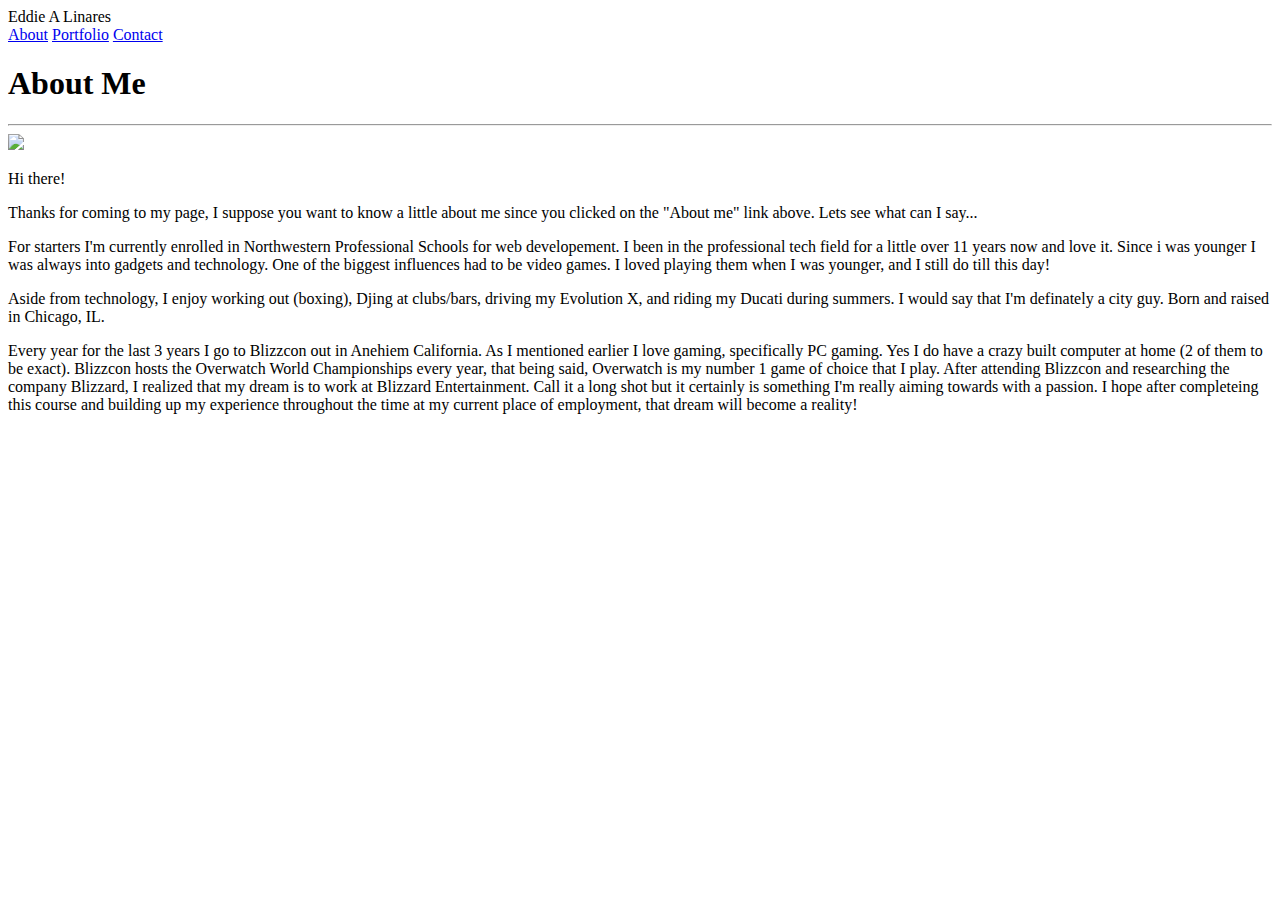
==== index.html @ 894ef7e5 "Created Index, started with CSS." ====
<!DOCTYPE html>
<html>

<head>
    <title>About Me</title>
    <meta charset="utf-8">
    <meta http-equiv="X-UA-Compatible" content="IE=edge">
    <title>Page Title</title>
    <meta name="viewport" content="width=device-width, initial-scale=1">
    <link rel="stylesheet" type="text/css" media="screen" href="assets/css/style.css">
    <script src="main.js"></script>

</head>

<body>

    <header>Eddie A Linares</header>
    <a href="INSERT HTML HERE">About</a>
    <a href="INSERT HTML HERE">Portfolio</a>
    <a href="INSERT HTML HERE">Contact</a>
    <div id="Top">
        <h1>About Me</h1>
        <hr>
        <img id="coffeeme" src="images/coffeeme.jpg">
        <p>
            Hi there!
        </p>
        <p>
            Thanks for coming to my page, I suppose you want to know a little about me since you clicked on the "About
            me" link above. Lets see what can I say...
        </p>
        <p>
            For starters I'm currently enrolled in Northwestern Professional Schools for web developement. I been in the
            professional tech field for a little over 11 years now and love it.
            Since i was younger I was always into gadgets and technology. One of the biggest influences had to be video
            games. I loved playing them when I was younger, and I still do till this day!
        </p>
        <p>
            Aside from technology, I enjoy working out (boxing), Djing at clubs/bars, driving my Evolution X, and
            riding my Ducati during summers. I would say that I'm definately a city guy. Born and raised in Chicago,
            IL.
        </p>
        <p>
            Every year for the last 3 years I go to Blizzcon out in Anehiem California. As I mentioned earlier I love
            gaming, specifically PC gaming. Yes I do have a crazy built computer at home (2 of them to be exact).
            Blizzcon hosts the Overwatch World Championships every year, that being said, Overwatch is my number 1 game
            of choice that I play.
            After attending Blizzcon and researching the company Blizzard, I realized that my dream is to work at
            Blizzard Entertainment. Call it a long shot but it certainly is something I'm really aiming towards with a
            passion.
            I hope after completeing this course and building up my experience throughout the time at my current place
            of employment, that dream will become a reality!
        </p>
    </div>
</body>

</html>
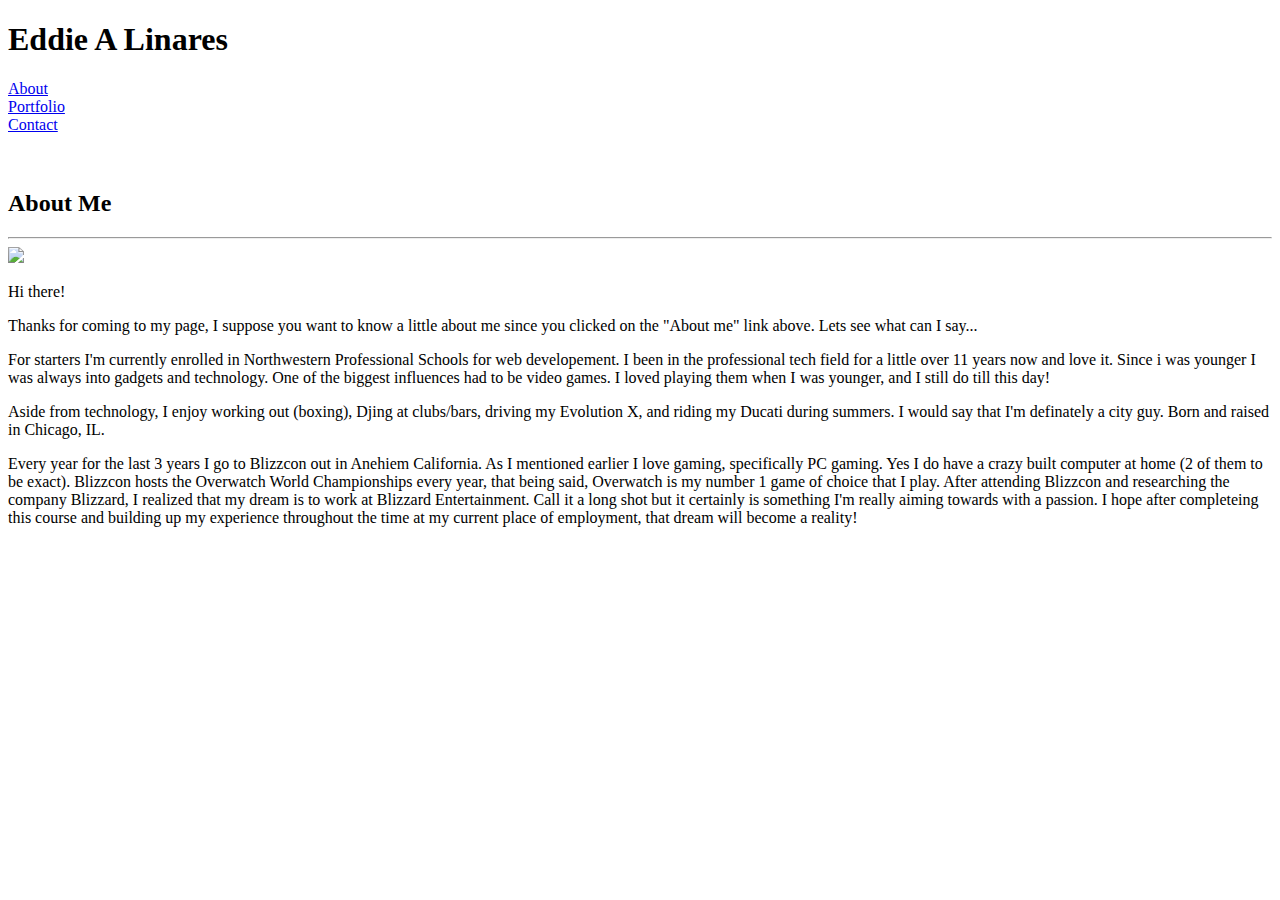
==== commit ca62f3e8: "changed css settings" ====
--- a/index.html
+++ b/index.html
@@ -2,10 +2,10 @@
 <html>
 
 <head>
-    <title>About Me</title>
+
     <meta charset="utf-8">
     <meta http-equiv="X-UA-Compatible" content="IE=edge">
-    <title>Page Title</title>
+    <title>About Me</title>
     <meta name="viewport" content="width=device-width, initial-scale=1">
     <link rel="stylesheet" type="text/css" media="screen" href="assets/css/style.css">
     <script src="main.js"></script>
@@ -13,13 +13,22 @@
 </head>
 
 <body>
-
-    <header>Eddie A Linares</header>
-    <a href="INSERT HTML HERE">About</a>
-    <a href="INSERT HTML HERE">Portfolio</a>
-    <a href="INSERT HTML HERE">Contact</a>
-    <div id="Top">
-        <h1>About Me</h1>
+    <section id="top">
+        <h1>Eddie A Linares</h1>
+        <a href="INSERT HTML HERE">
+            <div id=aboutid>About
+        </a></div>
+        <a href="INSERT HTML HERE">
+            <div id=portfolioid>Portfolio
+        </a></div>
+        <a href="INSERT HTML HERE">
+            <div id=contactid>Contact
+        </a></div>
+    </section>
+    <br>
+    <section id="main">
+        <br>
+        <h2>About Me</h2>
         <hr>
         <img id="coffeeme" src="images/coffeeme.jpg">
         <p>
@@ -51,7 +60,7 @@
             I hope after completeing this course and building up my experience throughout the time at my current place
             of employment, that dream will become a reality!
         </p>
-    </div>
+    </section>
 </body>
 
 </html>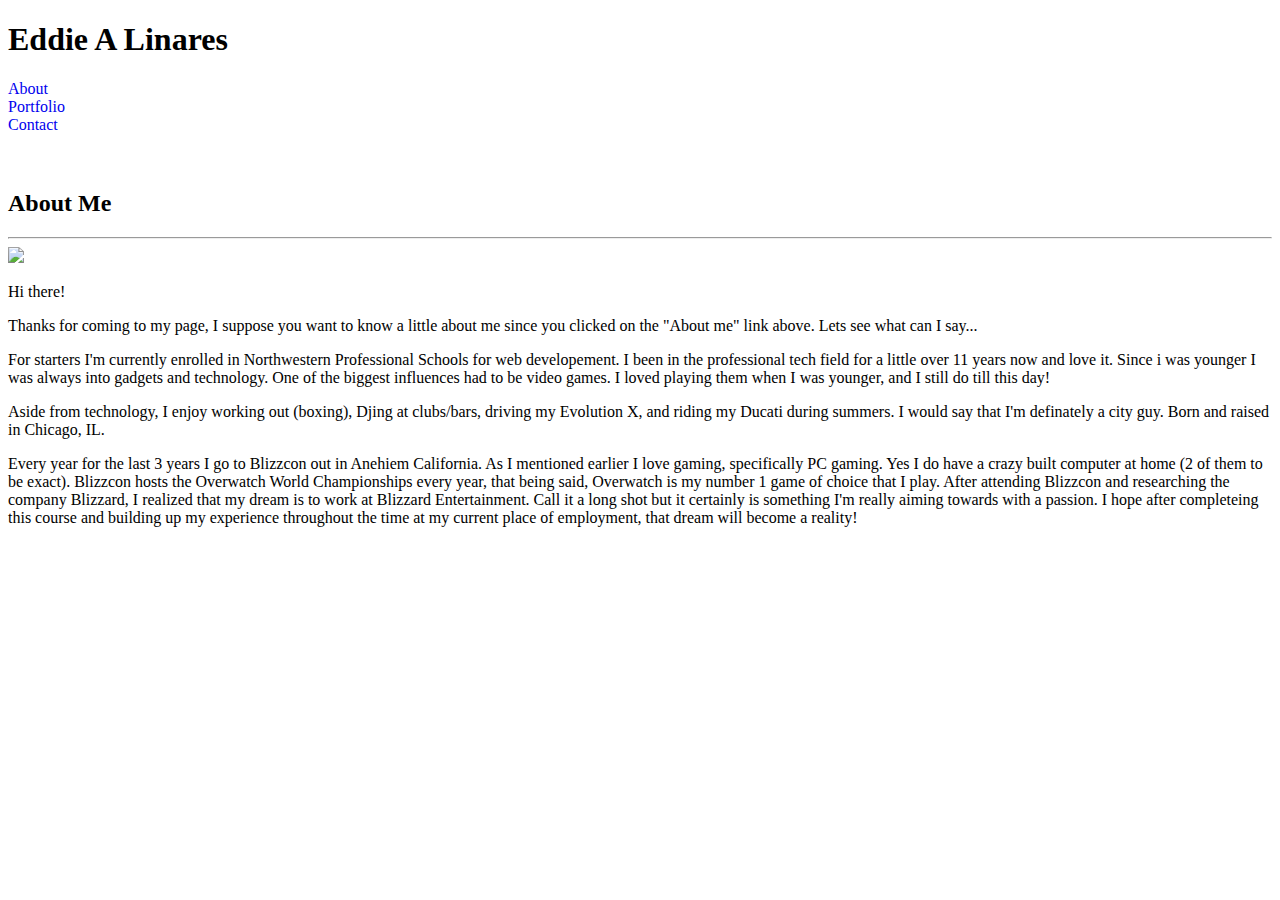
==== commit ea543cd4: "FIxed missing section on top id" ====
--- a/index.html
+++ b/index.html
@@ -15,15 +15,18 @@
 <body>
     <section id="top">
         <h1>Eddie A Linares</h1>
-        <a href="INSERT HTML HERE">
+        <section id="nav">
+        <a href="INSERT HTML HERE" style="text-decoration: none;">
             <div id=aboutid>About
         </a></div>
-        <a href="INSERT HTML HERE">
+        <a href="INSERT HTML HERE" style="text-decoration: none;">
             <div id=portfolioid>Portfolio
         </a></div>
-        <a href="INSERT HTML HERE">
+        <a href="INSERT HTML HERE" style="text-decoration: none;">
             <div id=contactid>Contact
         </a></div>
+        </div>
+    </section>
     </section>
     <br>
     <section id="main">
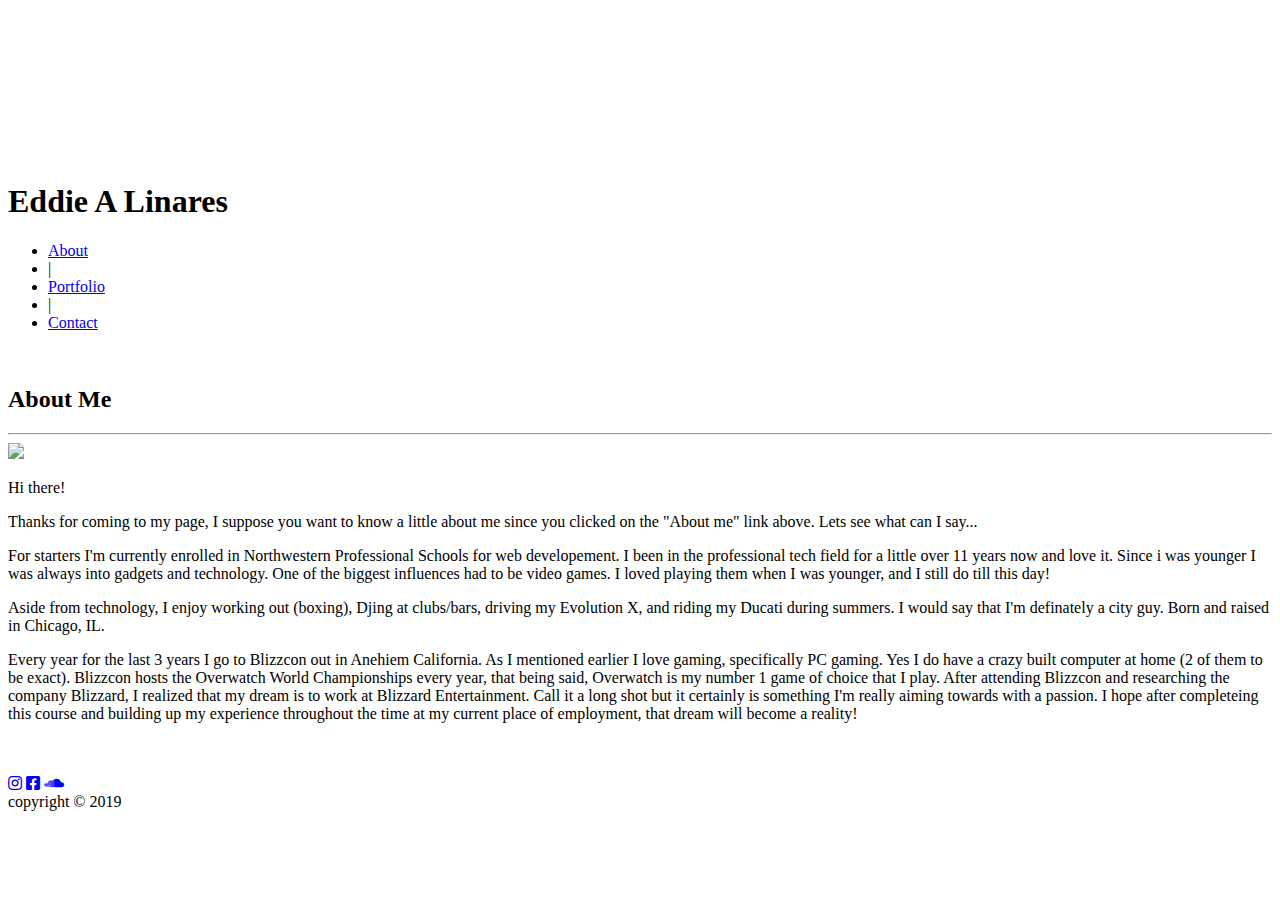
==== commit fc8d3be1: "Fixed social media links" ====
--- a/index.html
+++ b/index.html
@@ -13,22 +13,28 @@
 </head>
 
 <body>
+    <!--Video code below-->
+    <video autoplay loop id="video-background" muted plays-inline>
+        <source src="videos/026057123_web.mp4" type="video/mp4">
+    </video>
+    <!--Video code above-->
+    <br>
     <section id="top">
-        <h1>Eddie A Linares</h1>
-        <section id="nav">
-        <a href="INSERT HTML HERE" style="text-decoration: none;">
-            <div id=aboutid>About
-        </a></div>
-        <a href="INSERT HTML HERE" style="text-decoration: none;">
-            <div id=portfolioid>Portfolio
-        </a></div>
-        <a href="INSERT HTML HERE" style="text-decoration: none;">
-            <div id=contactid>Contact
-        </a></div>
+        <div>
+            <div id="name">
+                <h1>Eddie A Linares</h1>
+            </div>
+            <!--List for Navigation below-->
+            <ul>
+                <li><a href="index.html">About</a></li>
+                <li id="pipe">|</li>
+                <li><a href="portfolio.html">Portfolio</a></li>
+                <li id="pipe2">|</li>
+                <li><a href="contact.html">Contact</a></li>
+            </ul>
         </div>
+        <!--List for Navigation above-->
     </section>
-    </section>
-    <br>
     <section id="main">
         <br>
         <h2>About Me</h2>
@@ -64,6 +70,26 @@
             of employment, that dream will become a reality!
         </p>
     </section>
+<br>
+<br>
+    <link rel="stylesheet" href="https://use.fontawesome.com/releases/v5.7.2/css/all.css">
+    <div class="wrapper">
+        <a target="_blank" href="https://www.instagram.com/xtatikxtant/"><i class="fab fa-instagram"></i></a>
+        <a target="_blank" href="https://www.facebook.com/shockxawe"><i class="fab fa-facebook-square"></i></a>
+        <a target="_blank" href="https://www.soundcloud.com/xtatikdj"><i class="fab fa-soundcloud"></i></a>
+    </div></a>
+
+
+    <!--<link rel="stylesheet" href="https://maxcdn.bootstrapcdn.com/font-awesome/4.7.0/css/font-awesome.min.css">
+    <div class="wrapper">
+        <a target="_blank" href="your url here"><i class="fab fa-instagram"></i></a>
+        <a target="_blank" href="your_url_here"><i class="fa fa-3x fa-facebook-square"></i></a>
+        <a target="_blank" href="your_url_here"><i class="fa fa-3x fa-twitter-square"></i></a>
+    </div></a>-->
+
+    <footer>
+        copyright &copy; 2019
+    </footer>
 </body>
 
 </html>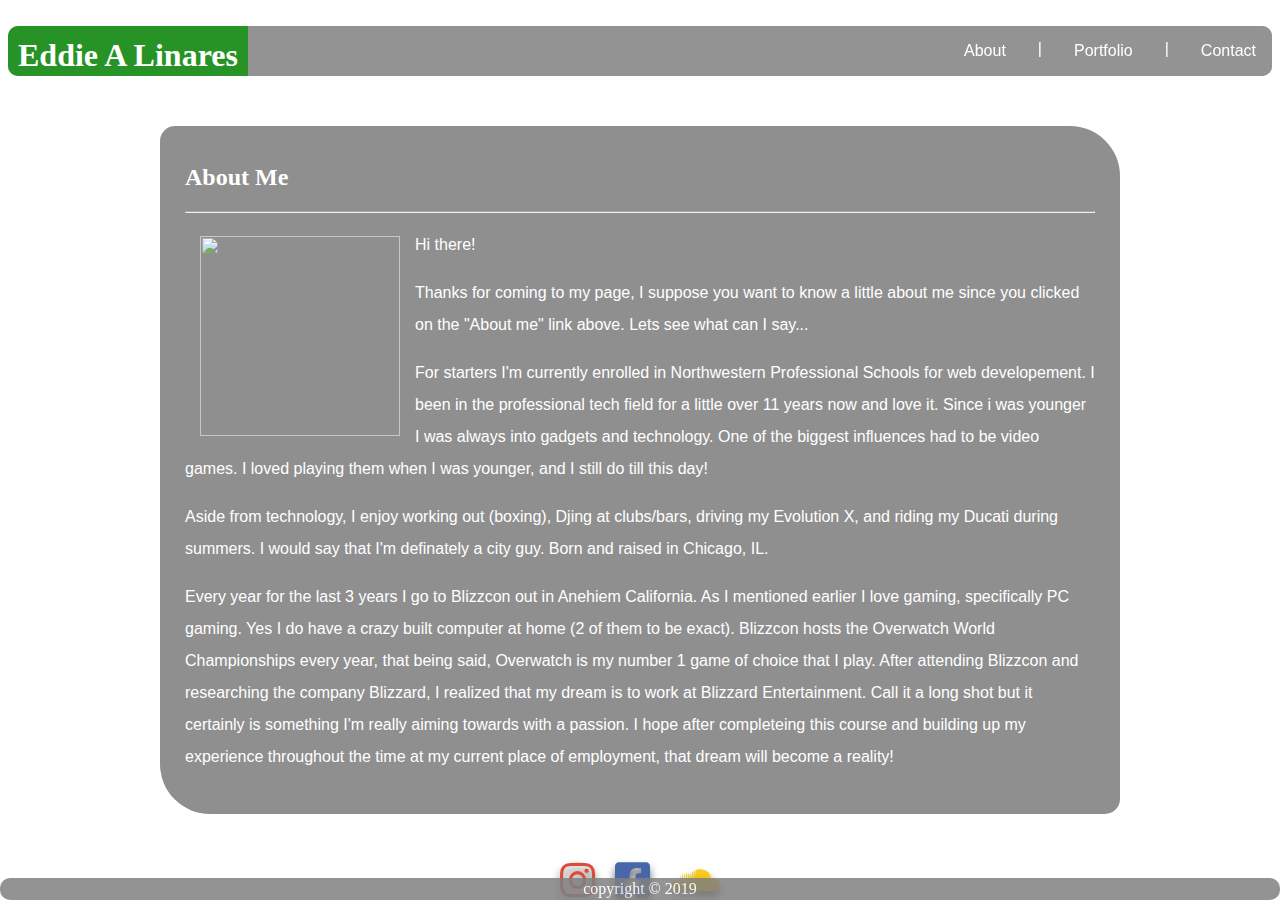
==== commit ddfd4536: "Fixed style sheet caps" ====
--- a/index.html
+++ b/index.html
@@ -7,7 +7,7 @@
     <meta http-equiv="X-UA-Compatible" content="IE=edge">
     <title>About Me</title>
     <meta name="viewport" content="width=device-width, initial-scale=1">
-    <link rel="stylesheet" type="text/css" media="screen" href="assets/css/style.css">
+    <link rel="stylesheet" type="text/css" media="screen" href="Assets/css/style.css">
     <script src="main.js"></script>
 
 </head>
--- a/Assets/css/style.css
+++ b/Assets/css/style.css
@@ -0,0 +1,216 @@
+    ul {
+    list-style-type: none;
+    margin: 0;
+    height: 50px;
+    box-sizing: border-box;
+    _margin: 20px;
+    _margin-top: 30px;
+    _padding-right: 125px;
+    overflow: hidden;
+    background-color: gray;
+    float: right;
+}
+
+li {
+    float: left;
+    font-family: Arial, 'Helvetica Neue', Helvetica, sans-serif;
+}
+
+li a {
+    display: block;
+    color: white;
+    text-align: center;
+    padding: 16px 16px;
+    text-decoration: none;
+}
+
+li a:hover:not(.active) {
+    background-color: green;
+    color: white;
+  }
+
+_body{
+    margin: 0;
+    padding: 0;
+    background: #333;
+    background-attachment: fixed;
+    background-size: cover;
+}
+
+#video-background{
+    position: fixed;
+    right: 0;
+    bottom: 0;
+    min-width: 100%;
+    min-height: 100%;
+    width: auto;
+    height: auto;
+    z-index: -100;
+}
+
+#pipe{
+    display: block;
+    color: white;
+    text-align: center;
+    padding: 14px 16px;
+    text-decoration: none;
+}
+
+#pipe2{
+    display: block;
+    color: white;
+    text-align: center;
+    padding: 14px 16px;
+    text-decoration: none;
+}
+
+h1{
+    font-family: 'Georgia', Times, 'Times New Roman', serif;
+    float: left;
+    margin: 0;
+    height: 50px;
+    padding: 11px 10px;
+    box-sizing: border-box;
+    _width: 960px;
+    _padding: 20px;
+    _margin-bottom: 20px;
+    _margin-left: 20px;
+    _margin-left: auto;
+    color: white;
+    background-color: green;
+} 
+
+h2{
+    font-family: 'Georgia', Times, 'Times New Roman', serif;
+    color: white;
+}
+
+p{
+    font-family: Arial, 'Helvetica Neue', Helvetica, sans-serif;
+    line-height: 2.0;
+    color: white;
+}
+
+#coffeeme{
+    width: 200px;
+    height: 200px;
+    padding-top: 15px;
+    padding-right: 15px;
+    padding-left: 15px;
+    padding-bottom: 10px;
+    float: left;
+}
+
+#top{
+    width: 100%;
+    _width: 960px;
+    margin: 0 auto;
+    overflow: auto;
+    clear: both;
+    background: GRAY;
+    OPACITY: .85;
+    border-style: hidden;
+    border-radius: 10px 10px;
+}
+
+#main{
+    padding: 25px;
+    _margin: 150px;
+    margin: 0 auto;
+    margin-top: 50px;
+    background: grey;
+    border-style: hidden;
+    border-radius: 15px 50px;
+    opacity: .88;
+    width: 960px;
+    box-sizing: border-box;
+    padding-top: initial;
+}
+
+.wrapper {
+    display: inline-flex;
+    justify-content: center;
+    width: 960px;
+    margin: 0 auto;
+    position: fixed;
+    right: 0;
+    left: 0;
+    font-size: 40px;
+  }
+
+  .wrapper i {
+    padding: 10px;
+    text-shadow: 0px 6px 8px rgba(0, 0, 0, 0.6);
+    transition: all ease-in-out 150ms;
+  }
+
+  .wrapper a:nth-child(1) {
+    color: #dd4b39;
+  }
+
+  .wrapper a:nth-child(2) {
+    color: #4867AA;
+  }
+
+  .wrapper a:nth-child(3) {
+      color: rgba(255, 196, 0, 0.87);
+    }
+
+  .wrapper i:hover {
+    margin-top: -3px;
+    text-shadow: 0px 14px 10px rgba(0, 0, 0, 0.4);
+  }
+
+footer{
+    background-color: gray;
+    text-align: center;
+    color: white;
+    width: 100%;
+    _width: 960px;
+    margin: 0 auto;
+    opacity: .85;
+    border-style: hidden;
+    border-radius: 10px 10px;
+    right: 0;
+    left: 0;
+    bottom: 0;
+    position: fixed;
+    box-sizing: border-box;
+    padding: 2px;
+}
+
+/*Noted below for contact area*/
+/* Style inputs with type="text", select elements and textareas */
+input[type=text], select, textarea {
+    width: 100%; /* Full width */
+    padding: 12px; /* Some padding */  
+    border: 1px solid #ccc; /* Gray border */
+    border-radius: 4px; /* Rounded borders */
+    box-sizing: border-box; /* Make sure that padding and width stays in place */
+    margin-top: 6px; /* Add a top margin */
+    margin-bottom: 16px; /* Bottom margin */
+    resize: vertical /* Allow the user to vertically resize the textarea (not horizontally) */
+  }
+  
+  /* Style the submit button with a specific background color etc */
+  input[type=submit] {
+    background-color: #4CAF50;
+    color: white;
+    padding: 12px 20px;
+    border: none;
+    border-radius: 4px;
+    cursor: pointer;
+  }
+  
+  /* When moving the mouse over the submit button, add a darker green color */
+  input[type=submit]:hover {
+    background-color:green;
+  }
+  
+  /* Add a background color and some padding around the form */
+  .container {
+    border-radius: 5px;
+    background-color: #f2f2f2;
+    padding: 20px;
+  }
+  /*Notes end for contact area*/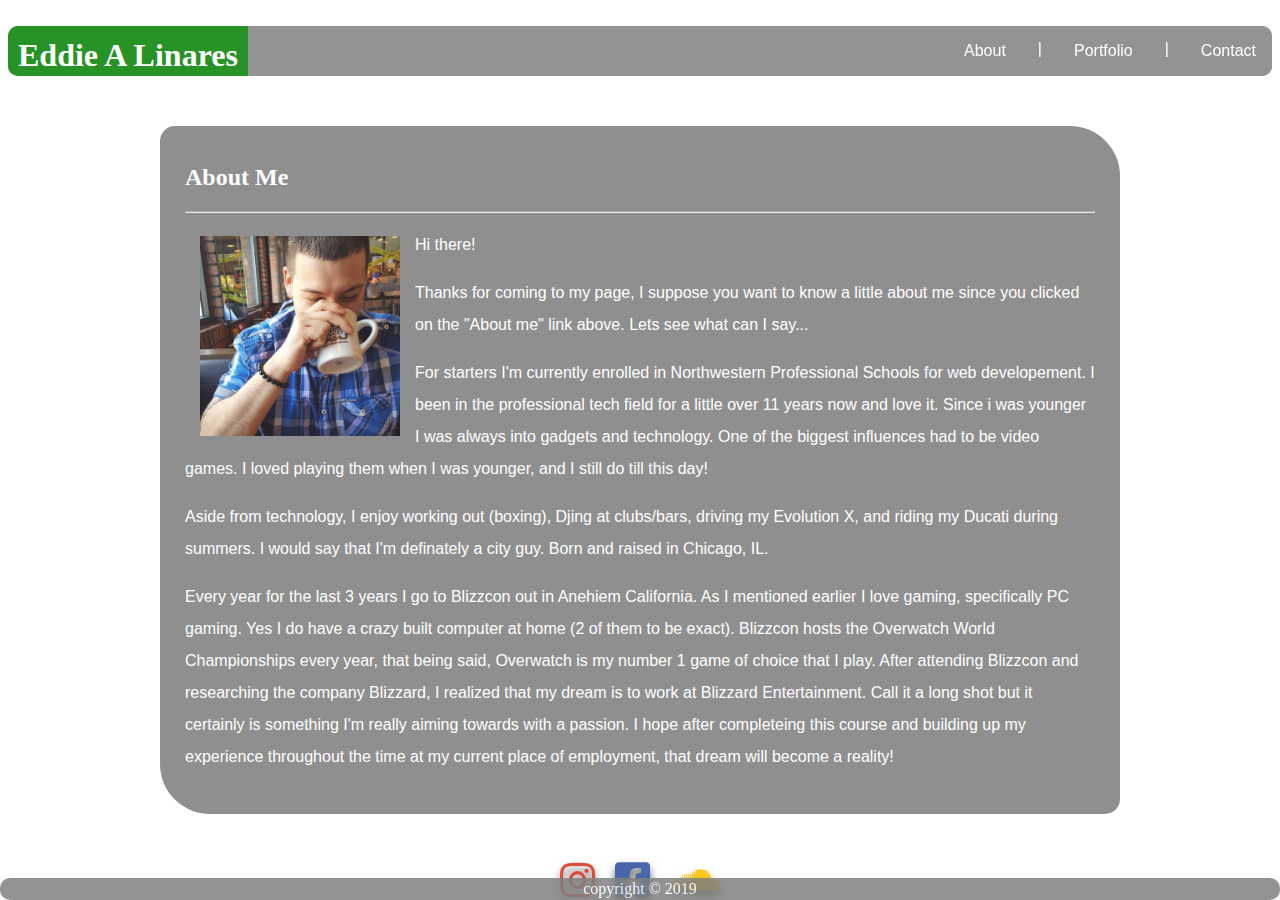
==== commit be8b6868: "fixed folder names" ====
--- a/index.html
+++ b/index.html
@@ -39,7 +39,7 @@
         <br>
         <h2>About Me</h2>
         <hr>
-        <img id="coffeeme" src="images/coffeeme.jpg">
+        <img id="coffeeme" src="Images/coffeeme.jpg">
         <p>
             Hi there!
         </p>
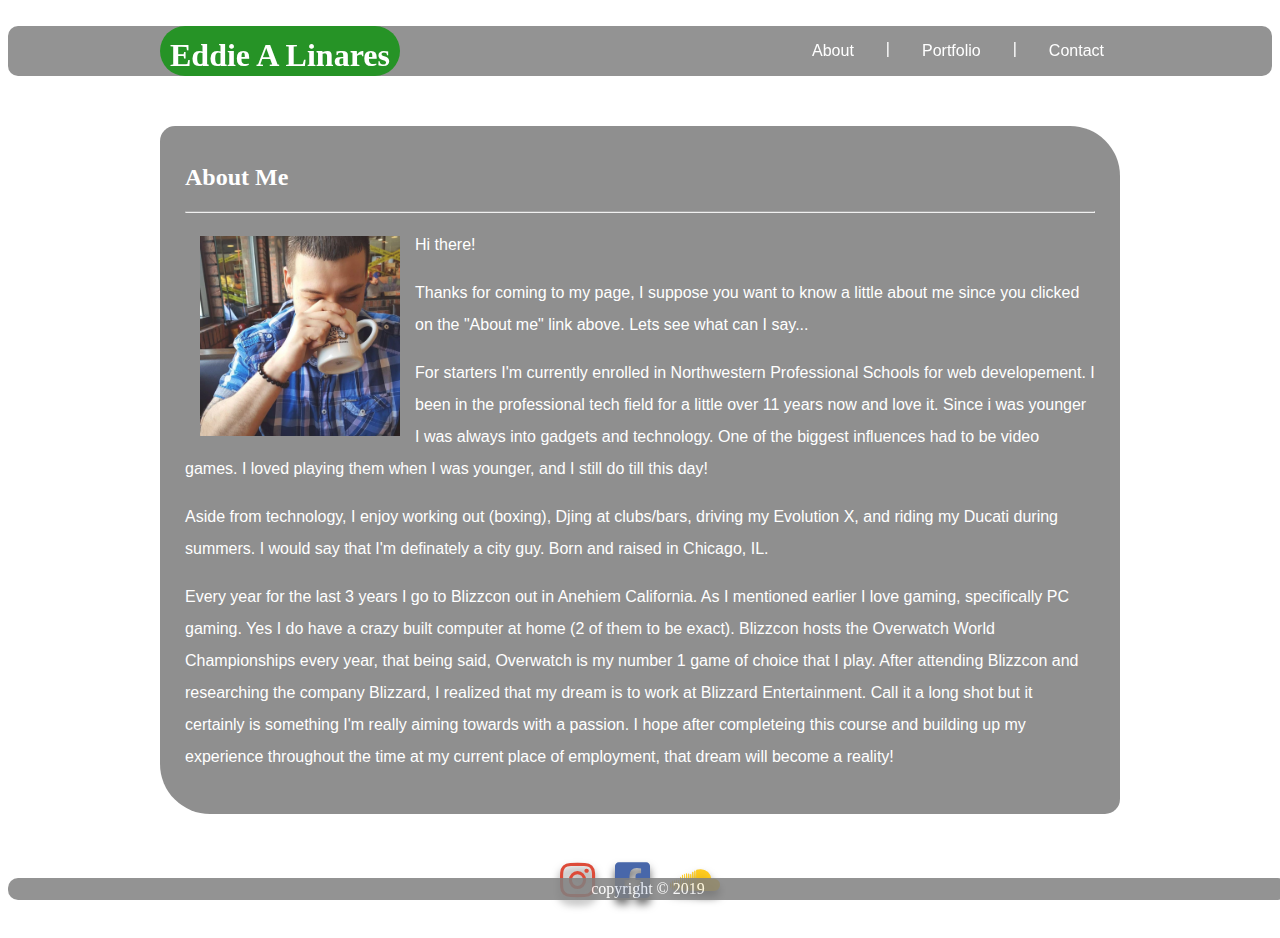
==== commit 2a5d553d: "setup portfolio w flex, changed sc link" ====
--- a/index.html
+++ b/index.html
@@ -20,10 +20,8 @@
     <!--Video code above-->
     <br>
     <section id="top">
-        <div>
-            <div id="name">
+        <div class="full">
                 <h1>Eddie A Linares</h1>
-            </div>
             <!--List for Navigation below-->
             <ul>
                 <li><a href="index.html">About</a></li>
@@ -76,7 +74,7 @@
     <div class="wrapper">
         <a target="_blank" href="https://www.instagram.com/xtatikxtant/"><i class="fab fa-instagram"></i></a>
         <a target="_blank" href="https://www.facebook.com/shockxawe"><i class="fab fa-facebook-square"></i></a>
-        <a target="_blank" href="https://www.soundcloud.com/xtatikdj"><i class="fab fa-soundcloud"></i></a>
+        <a target="_blank" href="https://soundcloud.com/xtatikdj/tracks"><i class="fab fa-soundcloud"></i></a>
     </div></a>
 
 
--- a/Assets/css/style.css
+++ b/Assets/css/style.css
@@ -29,13 +29,9 @@
     color: white;
   }
 
-_body{
-    margin: 0;
-    padding: 0;
-    background: #333;
-    background-attachment: fixed;
-    background-size: cover;
-}
+body{
+    margin-bottom: 5.5em;
+   }
 
 #video-background{
     position: fixed;
@@ -78,6 +74,8 @@
     _margin-left: auto;
     color: white;
     background-color: green;
+    border-style: hidden;
+    border-radius: 30px 30px;
 } 
 
 h2{
@@ -99,6 +97,14 @@
     padding-left: 15px;
     padding-bottom: 10px;
     float: left;
+}
+
+.full{
+  width: 960px;
+  position: relative;
+  left: 50%;
+  _margin-right: -50%;
+  transform: translate(-50%, -50%)
 }
 
 #top{
@@ -127,12 +133,28 @@
     padding-top: initial;
 }
 
+#main2{
+  _padding: 25px;
+  margin: 0 auto;
+  width: 960px;
+  display: flex;
+  flex-wrap: wrap;
+  _justify-content: center;
+  background: grey;
+  border-style: hidden;
+  border-radius: 15px 50px;
+  opacity: .88;
+  width: 960px;
+  box-sizing: border-box;
+  padding-top: initial;
+}
+
 .wrapper {
     display: inline-flex;
     justify-content: center;
     width: 960px;
     margin: 0 auto;
-    position: fixed;
+    position: absolute;
     right: 0;
     left: 0;
     font-size: 40px;
@@ -166,13 +188,9 @@
     text-align: center;
     color: white;
     width: 100%;
-    _width: 960px;
-    margin: 0 auto;
     opacity: .85;
     border-style: hidden;
     border-radius: 10px 10px;
-    right: 0;
-    left: 0;
     bottom: 0;
     position: fixed;
     box-sizing: border-box;
@@ -213,4 +231,52 @@
     background-color: #f2f2f2;
     padding: 20px;
   }
-  /*Notes end for contact area*/+  /*Notes end for contact area*/
+
+  #port-top{
+    float: left;
+  }
+
+  .pitem{
+    width: 300px;
+    height: 300px;
+    margin: 2em;
+    background-size: cover;
+    position: relative;
+    /* float: left; */
+  }
+
+  #port1{
+    background-image: url("hangman.jpg");
+  }
+
+  #port2{
+    background-image: url("rpg.jpg")
+
+  }
+
+  #port3{
+    background-image: url("trivia.jpg")
+  } 
+
+  #port4{
+    background-image: url("riw.jpg")
+  }
+
+  #port5{
+    background-image: url("psr.jpg")
+  }
+
+ .pitem h4{
+    position: absolute;
+    bottom: 0;
+    font-size: 20px;
+    text-align: center;
+    font-variant: small-caps;
+    background-color: green;
+    opacity: .88;
+    color: white;
+    width: 100%;
+    border-style: hidden;
+    border-radius: 30px 30px;
+  }